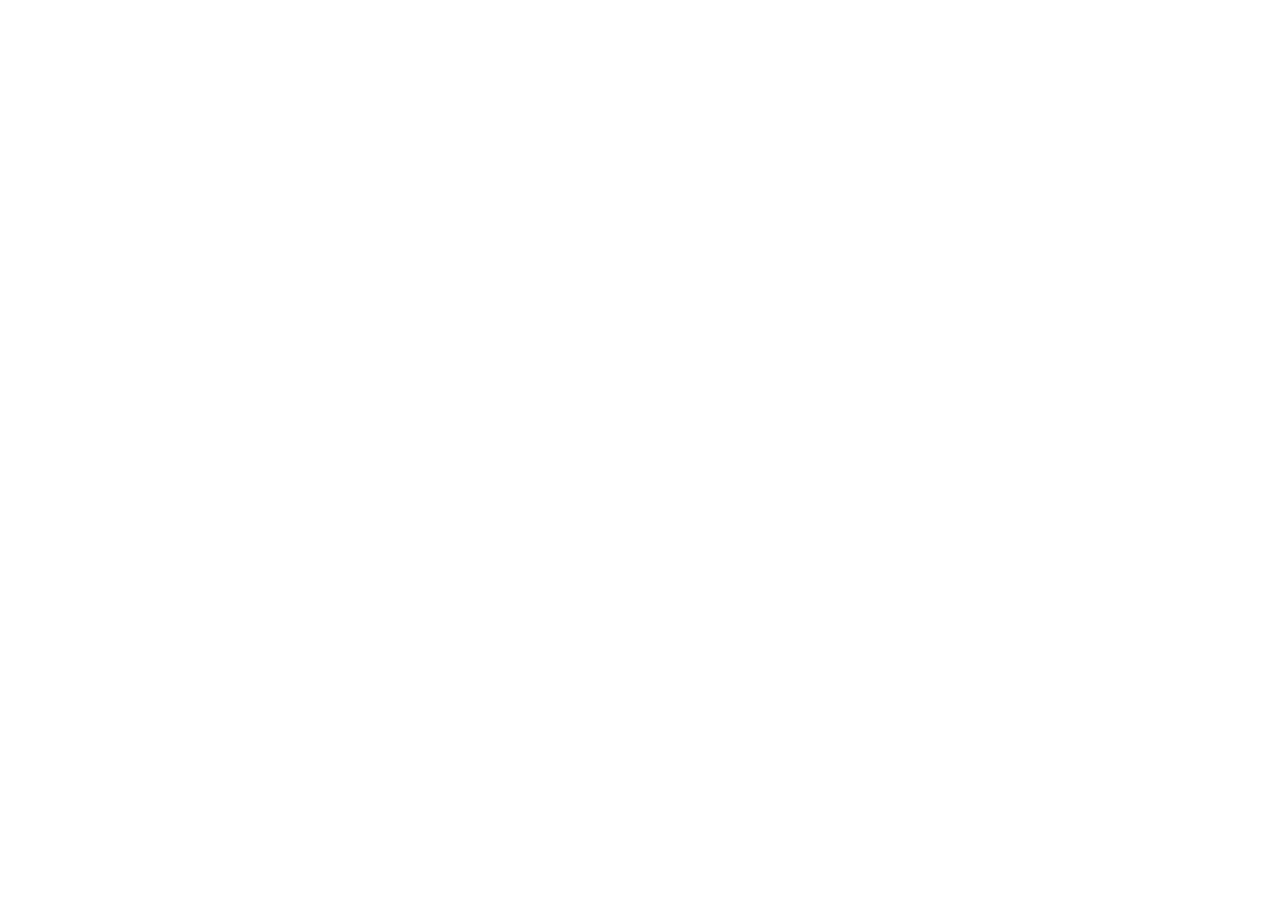
==== index.html @ 26dd0cbb "Publish a temporary preview of The Seven Supplies site. Co-authored-by: Cursor <cursoragent@cursor.c" ====
<!DOCTYPE html>
<html lang="en">
  <head>
    <meta charset="UTF-8" />
    <meta name="viewport" content="width=device-width, initial-scale=1.0" />
    <title>The Seven Supplies | السبع للتوريدات</title>
    <meta
      name="description"
      content="The Seven Supplies supplies industrial equipment, MRO and technical services to oil and gas, petrochemical, power, mining and EPC contractors in Saudi Arabia."
    />
    <link rel="icon" href="/seven-supplies-preview/favicon.svg" type="image/svg+xml" />
    <link rel="preconnect" href="https://fonts.googleapis.com" />
    <link rel="preconnect" href="https://fonts.gstatic.com" crossorigin />
    <link
      href="https://fonts.googleapis.com/css2?family=IBM+Plex+Mono:wght@400;500&family=IBM+Plex+Sans+Arabic:wght@400;500;600&family=Sora:wght@400;500;600&display=swap"
      rel="stylesheet"
    />
    <script type="module" crossorigin src="/seven-supplies-preview/assets/index-BlwPMEzB.js"></script>
    <link rel="stylesheet" crossorigin href="/seven-supplies-preview/assets/index-q-TdHAIw.css">
  </head>
  <body>
    <div id="root"></div>
  </body>
</html>
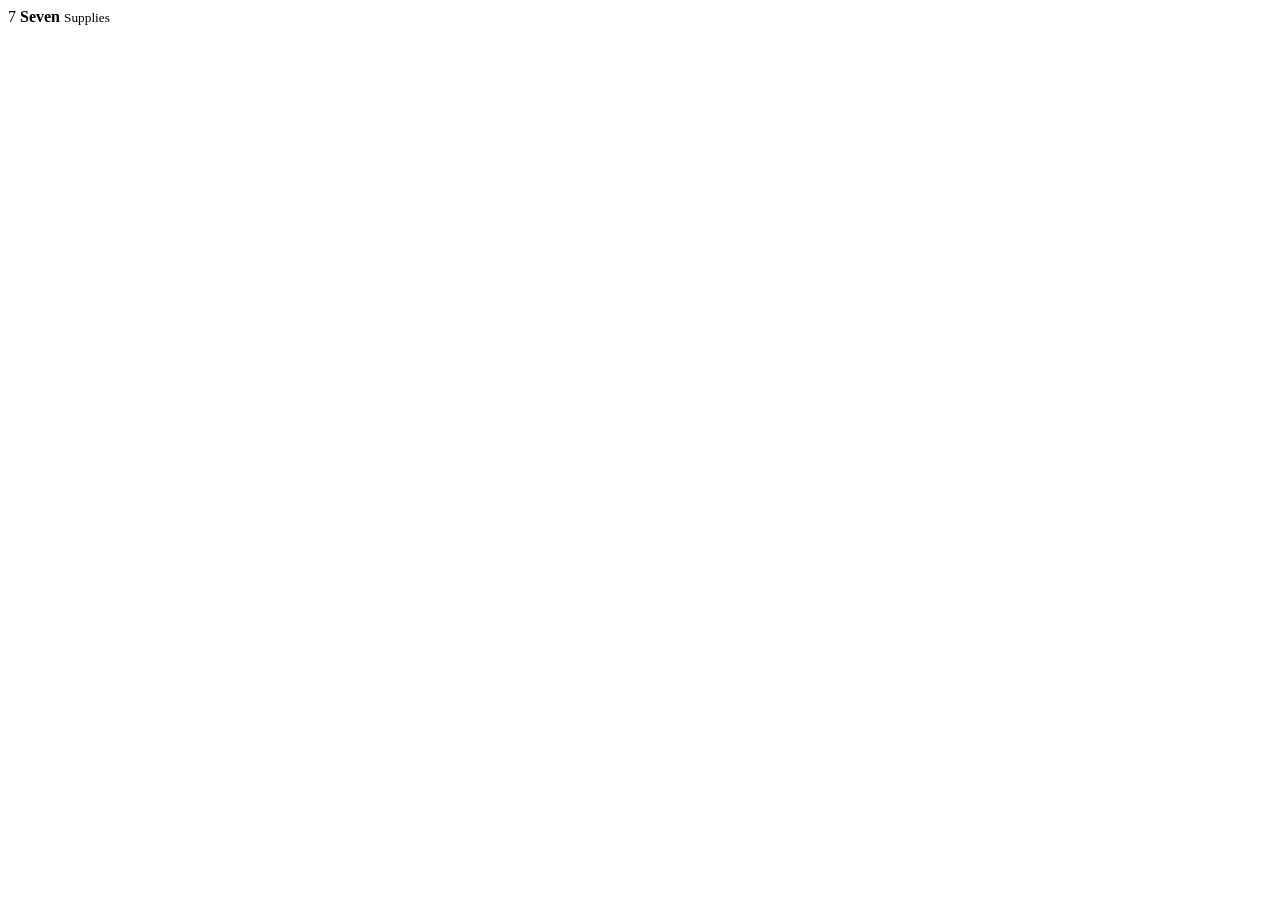
==== commit da1a2799: "Update the preview with Arabic and the language splash. Co-authored-by: Cursor <cursoragent@cursor.c" ====
--- a/index.html
+++ b/index.html
@@ -15,10 +15,29 @@
       href="https://fonts.googleapis.com/css2?family=IBM+Plex+Mono:wght@400;500&family=IBM+Plex+Sans+Arabic:wght@400;500;600&family=Sora:wght@400;500;600&display=swap"
       rel="stylesheet"
     />
-    <script type="module" crossorigin src="/seven-supplies-preview/assets/index-BlwPMEzB.js"></script>
-    <link rel="stylesheet" crossorigin href="/seven-supplies-preview/assets/index-q-TdHAIw.css">
+    <script>
+      (function () {
+        var lang = localStorage.getItem("seven-lang") === "ar" ? "ar" : "en";
+        document.documentElement.lang = lang;
+        document.documentElement.dir = lang === "ar" ? "rtl" : "ltr";
+        if (localStorage.getItem("seven-splash") === "1") {
+          document.documentElement.classList.add("splash-seen");
+        }
+      })();
+    </script>
+    <script type="module" crossorigin src="/seven-supplies-preview/assets/index-Y2Ptc2bj.js"></script>
+    <link rel="stylesheet" crossorigin href="/seven-supplies-preview/assets/index-BT6ppndH.css">
   </head>
   <body>
+    <div id="brand-splash" aria-hidden="true">
+      <div class="splash-logo">
+        <span class="brand-mark">7</span>
+        <span>
+          <strong data-en="Seven" data-ar="السبع">Seven</strong>
+          <small data-en="Supplies" data-ar="للتوريدات">Supplies</small>
+        </span>
+      </div>
+    </div>
     <div id="root"></div> 
   </body>
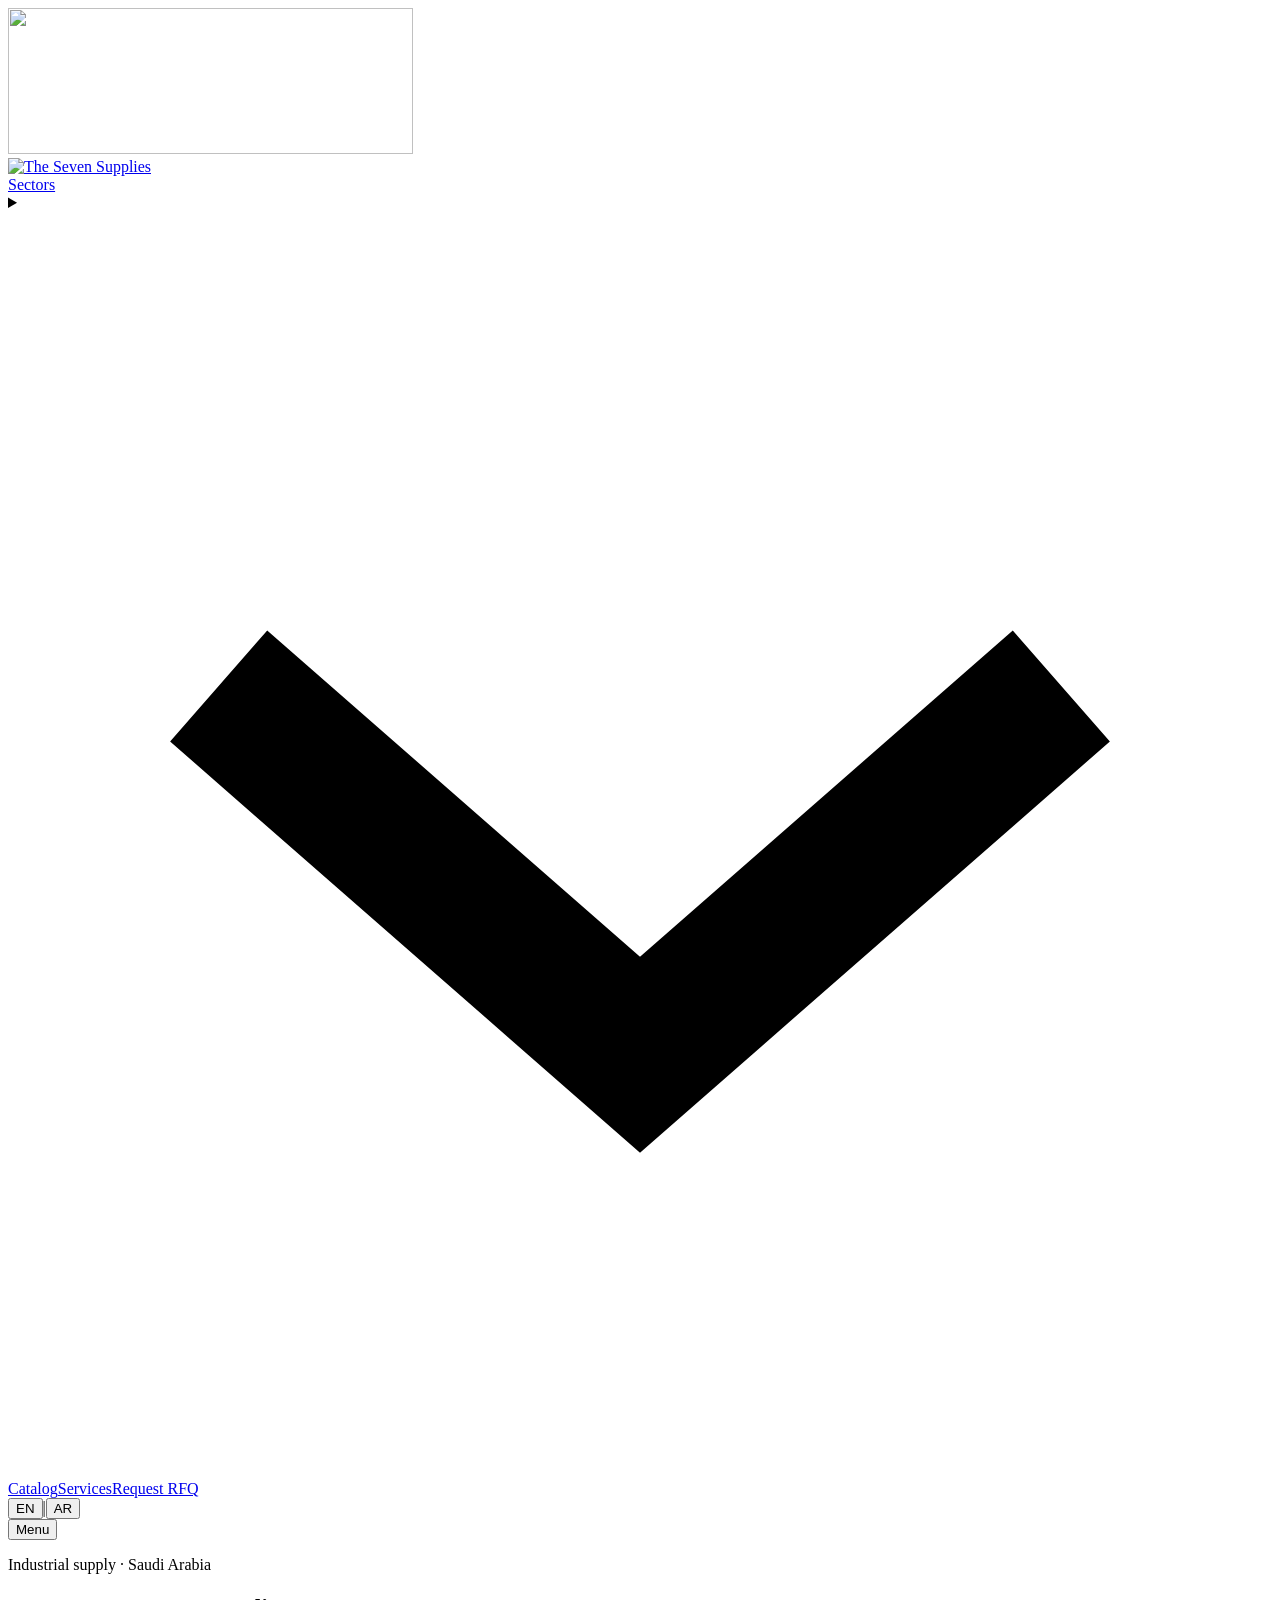
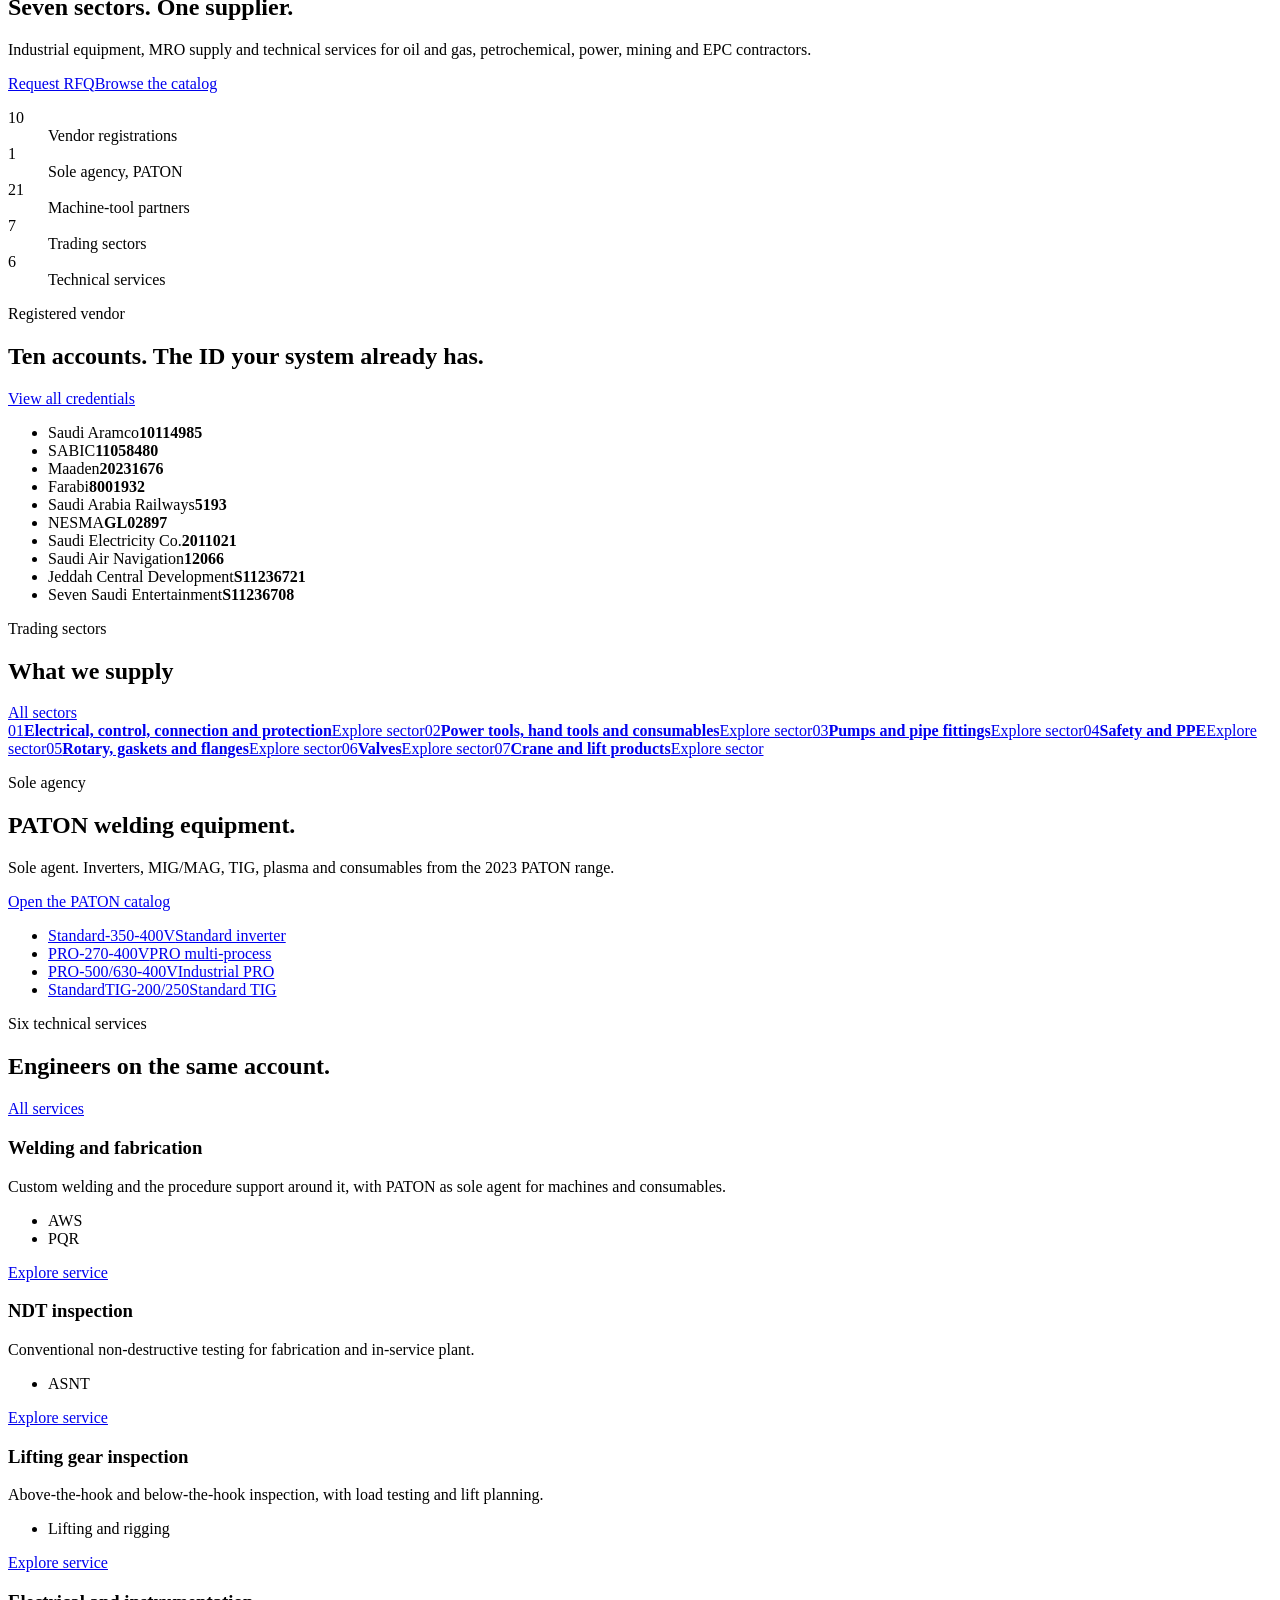
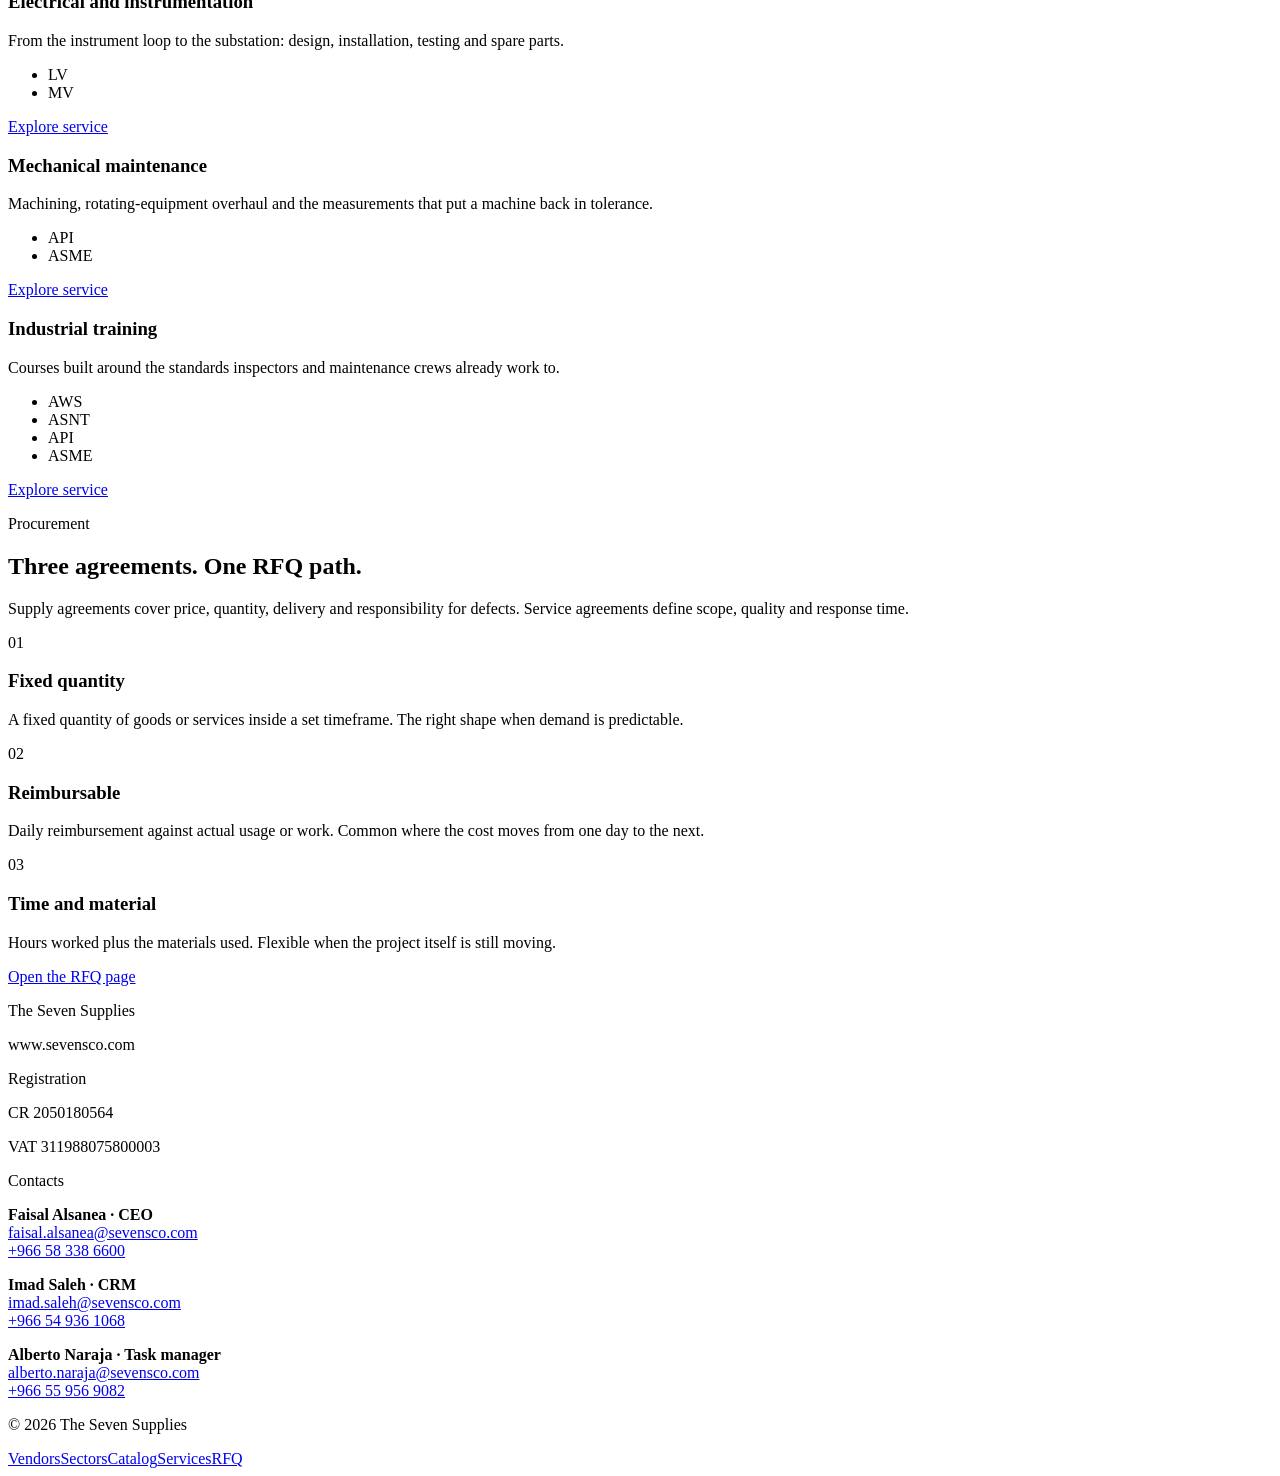
==== commit 00da26fc: "Publish the routed catalog, services, and RFQ pages. Co-authored-by: Cursor <cursoragent@cursor.com>" ====
--- a/index.html
+++ b/index.html
@@ -1,44 +1 @@
-<!DOCTYPE html>
-<html lang="en">
-  <head>
-    <meta charset="UTF-8" />
-    <meta name="viewport" content="width=device-width, initial-scale=1.0" />
-    <title>The Seven Supplies | السبع للتوريدات</title>
-    <meta
-      name="description"
-      content="The Seven Supplies supplies industrial equipment, MRO and technical services to oil and gas, petrochemical, power, mining and EPC contractors in Saudi Arabia."
-    />
-    <link rel="icon" href="/seven-supplies-preview/favicon.svg" type="image/svg+xml" />
-    <link rel="preconnect" href="https://fonts.googleapis.com" />
-    <link rel="preconnect" href="https://fonts.gstatic.com" crossorigin />
-    <link
-      href="https://fonts.googleapis.com/css2?family=IBM+Plex+Mono:wght@400;500&family=IBM+Plex+Sans+Arabic:wght@400;500;600&family=Sora:wght@400;500;600&display=swap"
-      rel="stylesheet"
-    />
-    <script>
-      (function () {
-        var lang = localStorage.getItem("seven-lang") === "ar" ? "ar" : "en";
-        document.documentElement.lang = lang;
-        document.documentElement.dir = lang === "ar" ? "rtl" : "ltr";
-        if (localStorage.getItem("seven-splash") === "1") {
-          document.documentElement.classList.add("splash-seen");
-        }
-      })();
-    </script>
-    <script type="module" crossorigin src="/seven-supplies-preview/assets/index-Y2Ptc2bj.js"></script>
-    <link rel="stylesheet" crossorigin href="/seven-supplies-preview/assets/index-BT6ppndH.css">
-  </head>
-  <body>
-    <div id="brand-splash" aria-hidden="true">
-      <div class="splash-logo">
-        <span class="brand-mark">7</span>
-        <span>
-          <strong data-en="Seven" data-ar="السبع">Seven</strong>
-          <small data-en="Supplies" data-ar="للتوريدات">Supplies</small>
-        </span>
-      </div>
-    </div>
-    <div id="root"></div>-
-  </body>
-</html>
+<!DOCTYPE html><html lang="en" data-scroll-behavior="smooth"><head><meta charSet="utf-8"/><meta name="viewport" content="width=device-width, initial-scale=1"/><link rel="preload" href="/seven-supplies-preview/logo.png" as="image"/><link rel="stylesheet" href="/seven-supplies-preview/_next/static/chunks/1vkbbqj2zpe93.css" data-precedence="next"/><link rel="preload" as="script" fetchPriority="low" href="/seven-supplies-preview/_next/static/chunks/1x6obpmlu1_c2.js"/><script src="/seven-supplies-preview/_next/static/chunks/2r4s4h5xul1n-.js" async=""></script><script src="/seven-supplies-preview/_next/static/chunks/3dmm3v_fq28gc.js" async=""></script><script src="/seven-supplies-preview/_next/static/chunks/1u4qjcb1i0hq0.js" async=""></script><script src="/seven-supplies-preview/_next/static/chunks/turbopack-1ak9b-4qeqmvd.js" async=""></script><script src="/seven-supplies-preview/_next/static/chunks/06bbyxp1vfu2v.js" async=""></script><link rel="preload" href="https://fonts.googleapis.com/css2?family=IBM+Plex+Mono:wght@400;500&amp;family=IBM+Plex+Sans+Arabic:wght@400;500;600&amp;family=Sora:wght@400;500;600&amp;display=swap" as="style"/><title>The Seven Supplies | السبع للتوريدات</title><meta name="description" content="The Seven Supplies supplies industrial equipment, MRO and technical services to oil and gas, petrochemical, power, mining and EPC contractors in Saudi Arabia."/><link rel="icon" href="/seven-supplies-preview/favicon.png"/><link rel="preconnect" href="https://fonts.googleapis.com"/><link rel="preconnect" href="https://fonts.gstatic.com" crossorigin="anonymous"/><link href="https://fonts.googleapis.com/css2?family=IBM+Plex+Mono:wght@400;500&amp;family=IBM+Plex+Sans+Arabic:wght@400;500;600&amp;family=Sora:wght@400;500;600&amp;display=swap" rel="stylesheet"/><script src="/seven-supplies-preview/_next/static/chunks/0cz1d0mv5g_q7.js" noModule=""></script></head><body><div hidden=""><!--$--><!--/$--></div><div id="brand-splash" aria-hidden="true"><img class="splash-logo" src="/seven-supplies-preview/logo.png" alt="" width="405" height="146"/></div><header class="site-header"><a class="brand" href="/seven-supplies-preview/"><img src="/seven-supplies-preview/logo.png" width="405" height="146" alt="The Seven Supplies" data-en="The Seven Supplies" data-ar="السبع للتوريدات"/></a><div class="header-end"><nav id="mobile-nav" class="site-nav" data-aria-en="Primary" data-aria-ar="التنقل" aria-label="Primary"><div class="nav-sector-item"><a data-en="Sectors" data-ar="القطاعات" href="/seven-supplies-preview/sectors/">Sectors</a><details class="nav-sectors"><summary data-aria-en="Open sectors" data-aria-ar="فتح القطاعات" aria-label="Open sectors"><svg class="icon-dir" viewBox="0 0 12 12" aria-hidden="true"><path d="M2 4.5 6 8l4-3.5" fill="none" stroke="currentColor" stroke-width="1.4"></path></svg></summary><div class="nav-menu"><a href="/seven-supplies-preview/sectors/"><span>00</span><span data-en="All sectors" data-ar="كل القطاعات">All sectors</span></a><a href="/seven-supplies-preview/sectors/electrical/"><span>01</span><span data-en="Electrical, control, connection and protection" data-ar="الكهرباء والتحكم والتوصيل والحماية">Electrical, control, connection and protection</span></a><a href="/seven-supplies-preview/sectors/tools/"><span>02</span><span data-en="Power tools, hand tools and consumables" data-ar="العدد الكهربائية واليدوية والمستهلكات">Power tools, hand tools and consumables</span></a><a href="/seven-supplies-preview/sectors/pumps/"><span>03</span><span data-en="Pumps and pipe fittings" data-ar="المضخات وتوصيلات الأنابيب">Pumps and pipe fittings</span></a><a href="/seven-supplies-preview/sectors/safety/"><span>04</span><span data-en="Safety and PPE" data-ar="السلامة ومعدات الوقاية">Safety and PPE</span></a><a href="/seven-supplies-preview/sectors/sealing/"><span>05</span><span data-en="Rotary, gaskets and flanges" data-ar="المعدات الدوارة والحشوات والفلنجات">Rotary, gaskets and flanges</span></a><a href="/seven-supplies-preview/sectors/valves/"><span>06</span><span data-en="Valves" data-ar="الصمامات">Valves</span></a><a href="/seven-supplies-preview/sectors/lifting/"><span>07</span><span data-en="Crane and lift products" data-ar="الرافعات ومنتجات الرفع">Crane and lift products</span></a></div></details></div><a data-en="Catalog" data-ar="الكتالوج" href="/seven-supplies-preview/catalog/">Catalog</a><a data-en="Services" data-ar="الخدمات" href="/seven-supplies-preview/services/">Services</a><a class="nav-cta" data-en="Request RFQ" data-ar="طلب عرض سعر" href="/seven-supplies-preview/rfq/">Request RFQ</a></nav><div class="lang-switch" role="group" data-aria-en="Language" data-aria-ar="اللغة" aria-label="Language"><button type="button" data-lang="en">EN</button><span aria-hidden="true">|</span><button type="button" data-lang="ar">AR</button></div><button class="nav-toggle" type="button" aria-expanded="false" aria-controls="mobile-nav" data-en="Menu" data-ar="القائمة" data-aria-en="Open menu" data-aria-ar="فتح القائمة" aria-label="Open menu">Menu</button></div></header><main><section class="hero" id="top"><div><p class="kicker" data-en="Industrial supply · Saudi Arabia" data-ar="توريد صناعي · المملكة العربية السعودية">Industrial supply · Saudi Arabia</p><h1><span data-en="Seven sectors." data-ar="سبعة قطاعات.">Seven sectors.</span> <span data-en="One supplier." data-ar="مورّد واحد.">One supplier.</span></h1><p class="lede" data-en="Industrial equipment, MRO supply and technical services for oil and gas, petrochemical, power, mining and EPC contractors." data-ar="معدات صناعية، وتوريد لقطع الصيانة، وخدمات فنية للنفط والغاز والبتروكيماويات والطاقة والتعدين ومقاولي التنفيذ.">Industrial equipment, MRO supply and technical services for oil and gas, petrochemical, power, mining and EPC contractors.</p><div class="actions"><a class="button button-primary" data-en="Request RFQ" data-ar="طلب عرض سعر" href="/seven-supplies-preview/rfq/">Request RFQ</a><a class="button button-ghost" data-en="Browse the catalog" data-ar="استعراض الكتالوج" href="/seven-supplies-preview/catalog/">Browse the catalog</a></div></div><dl class="metrics"><div><dt>10</dt><dd data-en="Vendor registrations" data-ar="تسجيلات موردين">Vendor registrations</dd></div><div><dt>1</dt><dd data-en="Sole agency, PATON" data-ar="وكالة حصرية، باتون">Sole agency, PATON</dd></div><div><dt>21</dt><dd data-en="Machine-tool partners" data-ar="شركاء معدات تشغيل">Machine-tool partners</dd></div><div><dt>7</dt><dd data-en="Trading sectors" data-ar="قطاعات توريد">Trading sectors</dd></div><div><dt>6</dt><dd data-en="Technical services" data-ar="خدمات فنية">Technical services</dd></div></dl></section><section class="section" id="credentials"><div class="section-head section-head-row"><div><p class="kicker" data-en="Registered vendor" data-ar="مورد مسجّل">Registered vendor</p><h2 data-en="Ten accounts. The ID your system already has." data-ar="عشرة حسابات. الرقم المسجّل في نظام المشتريات.">Ten accounts. The ID your system already has.</h2></div><a class="text-link" data-en="View all credentials" data-ar="كل أرقام التسجيل" href="/seven-supplies-preview/#credentials">View all credentials</a></div><ul class="vendor-grid"><li><span data-en="Saudi Aramco" data-ar="أرامكو السعودية">Saudi Aramco</span><strong>10114985</strong></li><li><span data-en="SABIC" data-ar="سابك">SABIC</span><strong>11058480</strong></li><li><span data-en="Maaden" data-ar="معادن">Maaden</span><strong>20231676</strong></li><li><span data-en="Farabi" data-ar="فارابي">Farabi</span><strong>8001932</strong></li><li><span data-en="Saudi Arabia Railways" data-ar="الخطوط الحديدية السعودية">Saudi Arabia Railways</span><strong>5193</strong></li><li><span data-en="NESMA" data-ar="نسما">NESMA</span><strong>GL02897</strong></li><li><span data-en="Saudi Electricity Co." data-ar="الشركة السعودية للكهرباء">Saudi Electricity Co.</span><strong>2011021</strong></li><li><span data-en="Saudi Air Navigation" data-ar="الملاحة الجوية السعودية">Saudi Air Navigation</span><strong>12066</strong></li><li><span data-en="Jeddah Central Development" data-ar="وسط جدة للتطوير">Jeddah Central Development</span><strong>S11236721</strong></li><li><span data-en="Seven Saudi Entertainment" data-ar="السبع السعودية للترفيه">Seven Saudi Entertainment</span><strong>S11236708</strong></li></ul></section><section class="section" id="sectors"><div class="section-head section-head-row"><div><p class="kicker" data-en="Trading sectors" data-ar="قطاعات التوريد">Trading sectors</p><h2 data-en="What we supply" data-ar="ما نورّده">What we supply</h2></div><a class="text-link" data-en="All sectors" data-ar="كل القطاعات" href="/seven-supplies-preview/sectors/">All sectors</a></div><div class="sector-grid"><a class="sector-card" href="/seven-supplies-preview/sectors/electrical/"><span>01</span><strong data-en="Electrical, control, connection and protection" data-ar="الكهرباء والتحكم والتوصيل والحماية">Electrical, control, connection and protection</strong><span class="go" data-en="Explore sector" data-ar="استعراض القطاع">Explore sector</span></a><a class="sector-card" href="/seven-supplies-preview/sectors/tools/"><span>02</span><strong data-en="Power tools, hand tools and consumables" data-ar="العدد الكهربائية واليدوية والمستهلكات">Power tools, hand tools and consumables</strong><span class="go" data-en="Explore sector" data-ar="استعراض القطاع">Explore sector</span></a><a class="sector-card" href="/seven-supplies-preview/sectors/pumps/"><span>03</span><strong data-en="Pumps and pipe fittings" data-ar="المضخات وتوصيلات الأنابيب">Pumps and pipe fittings</strong><span class="go" data-en="Explore sector" data-ar="استعراض القطاع">Explore sector</span></a><a class="sector-card" href="/seven-supplies-preview/sectors/safety/"><span>04</span><strong data-en="Safety and PPE" data-ar="السلامة ومعدات الوقاية">Safety and PPE</strong><span class="go" data-en="Explore sector" data-ar="استعراض القطاع">Explore sector</span></a><a class="sector-card" href="/seven-supplies-preview/sectors/sealing/"><span>05</span><strong data-en="Rotary, gaskets and flanges" data-ar="المعدات الدوارة والحشوات والفلنجات">Rotary, gaskets and flanges</strong><span class="go" data-en="Explore sector" data-ar="استعراض القطاع">Explore sector</span></a><a class="sector-card" href="/seven-supplies-preview/sectors/valves/"><span>06</span><strong data-en="Valves" data-ar="الصمامات">Valves</strong><span class="go" data-en="Explore sector" data-ar="استعراض القطاع">Explore sector</span></a><a class="sector-card" href="/seven-supplies-preview/sectors/lifting/"><span>07</span><strong data-en="Crane and lift products" data-ar="الرافعات ومنتجات الرفع">Crane and lift products</strong><span class="go" data-en="Explore sector" data-ar="استعراض القطاع">Explore sector</span></a></div></section><section class="section"><div class="section-head"><p class="kicker" data-en="Sole agency" data-ar="وكالة حصرية">Sole agency</p><h2 data-en="PATON welding equipment." data-ar="معدات لحام باتون.">PATON welding equipment.</h2></div><div class="spotlight"><div><p data-en="Sole agent. Inverters, MIG/MAG, TIG, plasma and consumables from the 2023 PATON range." data-ar="وكالة حصرية. انفرترات وMIG/MAG وTIG وقص بلازما ومستهلكات من مجموعة باتون 2023.">Sole agent. Inverters, MIG/MAG, TIG, plasma and consumables from the 2023 PATON range.</p><div class="actions"><a class="button button-primary" data-en="Open the PATON catalog" data-ar="كتالوج باتون" href="/seven-supplies-preview/catalog/?brand=paton">Open the PATON catalog</a></div></div><ul class="model-list"><li><a href="/seven-supplies-preview/rfq/?model=Standard-350-400V&amp;item=Standard-350-400V"><span>Standard-350-400V</span><span data-en="Standard inverter" data-ar="انفرتر ستاندرد">Standard inverter</span></a></li><li><a href="/seven-supplies-preview/rfq/?model=PRO-270-400V&amp;item=PRO-270-400V"><span>PRO-270-400V</span><span data-en="PRO multi-process" data-ar="برو متعدد العمليات">PRO multi-process</span></a></li><li><a href="/seven-supplies-preview/rfq/?model=PRO-500%2F630-400V&amp;item=PRO-500%2F630-400V"><span>PRO-500/630-400V</span><span data-en="Industrial PRO" data-ar="برو صناعي">Industrial PRO</span></a></li><li><a href="/seven-supplies-preview/rfq/?model=StandardTIG-200%2F250&amp;item=StandardTIG-200%2F250"><span>StandardTIG-200/250</span><span data-en="Standard TIG" data-ar="تيج ستاندرد">Standard TIG</span></a></li></ul></div></section><section class="section"><div class="section-head section-head-row"><div><p class="kicker" data-en="Six technical services" data-ar="ست خدمات فنية">Six technical services</p><h2 data-en="Engineers on the same account." data-ar="المهندس على الحساب نفسه.">Engineers on the same account.</h2></div><a class="text-link" data-en="All services" data-ar="كل الخدمات" href="/seven-supplies-preview/services/">All services</a></div><div class="service-grid"><article class="service-card"><h3 data-en="Welding and fabrication" data-ar="اللحام والتصنيع">Welding and fabrication</h3><p data-en="Custom welding and the procedure support around it, with PATON as sole agent for machines and consumables." data-ar="لحام مخصص ودعم إجراءات اللحام، مع وكالة حصرية لمعدات ومستهلكات باتون.">Custom welding and the procedure support around it, with PATON as sole agent for machines and consumables.</p><ul class="standards"><li>AWS</li><li>PQR</li></ul><div class="actions"><a class="text-link" data-en="Explore service" data-ar="تفاصيل الخدمة" href="/seven-supplies-preview/services/#welding">Explore service</a></div></article><article class="service-card"><h3 data-en="NDT inspection" data-ar="الفحص اللاإتلافي">NDT inspection</h3><p data-en="Conventional non-destructive testing for fabrication and in-service plant." data-ar="فحص لاإتلافي تقليدي للتصنيع وللمعدات العاملة.">Conventional non-destructive testing for fabrication and in-service plant.</p><ul class="standards"><li>ASNT</li></ul><div class="actions"><a class="text-link" data-en="Explore service" data-ar="تفاصيل الخدمة" href="/seven-supplies-preview/services/#ndt">Explore service</a></div></article><article class="service-card"><h3 data-en="Lifting gear inspection" data-ar="فحص معدات الرفع">Lifting gear inspection</h3><p data-en="Above-the-hook and below-the-hook inspection, with load testing and lift planning." data-ar="فحص فوق الخطاف وتحته، مع اختبار الحمل وتخطيط الرفع.">Above-the-hook and below-the-hook inspection, with load testing and lift planning.</p><ul class="standards"><li>Lifting and rigging</li></ul><div class="actions"><a class="text-link" data-en="Explore service" data-ar="تفاصيل الخدمة" href="/seven-supplies-preview/services/#lifting-inspection">Explore service</a></div></article><article class="service-card"><h3 data-en="Electrical and instrumentation" data-ar="الكهرباء والأجهزة الدقيقة">Electrical and instrumentation</h3><p data-en="From the instrument loop to the substation: design, installation, testing and spare parts." data-ar="من حلقة الجهاز إلى المحطة الفرعية: تصميم وتركيب وفحص وقطع غيار.">From the instrument loop to the substation: design, installation, testing and spare parts.</p><ul class="standards"><li>LV</li><li>MV</li></ul><div class="actions"><a class="text-link" data-en="Explore service" data-ar="تفاصيل الخدمة" href="/seven-supplies-preview/services/#ei">Explore service</a></div></article><article class="service-card"><h3 data-en="Mechanical maintenance" data-ar="الصيانة الميكانيكية">Mechanical maintenance</h3><p data-en="Machining, rotating-equipment overhaul and the measurements that put a machine back in tolerance." data-ar="تشغيل وتوضيب المعدات الدوارة والقياسات التي تعيد الماكينة إلى التسامح.">Machining, rotating-equipment overhaul and the measurements that put a machine back in tolerance.</p><ul class="standards"><li>API</li><li>ASME</li></ul><div class="actions"><a class="text-link" data-en="Explore service" data-ar="تفاصيل الخدمة" href="/seven-supplies-preview/services/#mechanical">Explore service</a></div></article><article class="service-card"><h3 data-en="Industrial training" data-ar="التدريب الصناعي">Industrial training</h3><p data-en="Courses built around the standards inspectors and maintenance crews already work to." data-ar="دورات مبنية على المواصفات التي يعمل بها المفتشون وفرق الصيانة.">Courses built around the standards inspectors and maintenance crews already work to.</p><ul class="standards"><li>AWS</li><li>ASNT</li><li>API</li><li>ASME</li></ul><div class="actions"><a class="text-link" data-en="Explore service" data-ar="تفاصيل الخدمة" href="/seven-supplies-preview/services/#training">Explore service</a></div></article></div></section><section class="section" id="procurement"><div class="section-head"><p class="kicker" data-en="Procurement" data-ar="التعاقد">Procurement</p><h2 data-en="Three agreements. One RFQ path." data-ar="ثلاث صيغ اتفاق. مسار واحد لعرض السعر.">Three agreements. One RFQ path.</h2><p data-en="Supply agreements cover price, quantity, delivery and responsibility for defects. Service agreements define scope, quality and response time." data-ar="اتفاق التوريد يغطي السعر والكمية والتسليم والمسؤولية عن العيوب. اتفاق الخدمة يحدد النطاق والجودة وزمن الاستجابة.">Supply agreements cover price, quantity, delivery and responsibility for defects. Service agreements define scope, quality and response time.</p></div><div class="agreement-grid"><article><p class="kicker">0<!-- -->1</p><h3 data-en="Fixed quantity" data-ar="كمية ثابتة">Fixed quantity</h3><p data-en="A fixed quantity of goods or services inside a set timeframe. The right shape when demand is predictable." data-ar="كمية ثابتة من البضائع أو الخدمات خلال مدة محددة. تناسب الطلب المتوقع.">A fixed quantity of goods or services inside a set timeframe. The right shape when demand is predictable.</p></article><article><p class="kicker">0<!-- -->2</p><h3 data-en="Reimbursable" data-ar="استرداد التكلفة">Reimbursable</h3><p data-en="Daily reimbursement against actual usage or work. Common where the cost moves from one day to the next." data-ar="استرداد يومي مقابل الاستخدام أو العمل الفعلي. يناسب الحالات التي تتغير فيها التكلفة يوماً بيوم.">Daily reimbursement against actual usage or work. Common where the cost moves from one day to the next.</p></article><article><p class="kicker">0<!-- -->3</p><h3 data-en="Time and material" data-ar="وقت ومواد">Time and material</h3><p data-en="Hours worked plus the materials used. Flexible when the project itself is still moving." data-ar="ساعات العمل مضافاً إليها المواد المستخدمة. مرن عندما يكون نطاق المشروع ما يزال يتحرك.">Hours worked plus the materials used. Flexible when the project itself is still moving.</p></article></div><a class="button button-primary" data-en="Open the RFQ page" data-ar="صفحة طلب عرض السعر" href="/seven-supplies-preview/rfq/">Open the RFQ page</a></section><!--$--><!--/$--></main><footer class="site-footer"><div class="footer-grid"><div><p class="brand-lockup" data-en="The Seven Supplies" data-ar="السبع للتوريدات">The Seven Supplies</p><p>www.sevensco.com</p></div><div id="registration"><p class="kicker" data-en="Registration" data-ar="السجل">Registration</p><p><span data-en="CR" data-ar="السجل التجاري">CR</span> <!-- -->2050180564</p><p><span data-en="VAT" data-ar="الرقم الضريبي">VAT</span> <!-- -->311988075800003</p></div><div><p class="kicker" data-en="Contacts" data-ar="التواصل">Contacts</p><p><strong>Faisal Alsanea<!-- --> · <span data-en="CEO" data-ar="الرئيس التنفيذي">CEO</span></strong><br/><a href="mailto:faisal.alsanea@sevensco.com">faisal.alsanea@sevensco.com</a><br/><a href="tel:+966583386600">+966 58 338 6600</a></p><p><strong>Imad Saleh<!-- --> · <span data-en="CRM" data-ar="إدارة العلاقات">CRM</span></strong><br/><a href="mailto:imad.saleh@sevensco.com">imad.saleh@sevensco.com</a><br/><a href="tel:+966549361068">+966 54 936 1068</a></p><p><strong>Alberto Naraja<!-- --> · <span data-en="Task manager" data-ar="مدير المهام">Task manager</span></strong><br/><a href="mailto:alberto.naraja@sevensco.com">alberto.naraja@sevensco.com</a><br/><a href="tel:+966559569082">+966 55 956 9082</a></p></div></div><div class="footer-base"><p>© <!-- -->2026<!-- --> <span data-en="The Seven Supplies" data-ar="السبع للتوريدات">The Seven Supplies</span></p><nav data-aria-en="Footer" data-aria-ar="تذييل" aria-label="Footer"><a data-en="Vendors" data-ar="الموردون" href="/seven-supplies-preview/#credentials">Vendors</a><a data-en="Sectors" data-ar="القطاعات" href="/seven-supplies-preview/sectors/">Sectors</a><a data-en="Catalog" data-ar="الكتالوج" href="/seven-supplies-preview/catalog/">Catalog</a><a data-en="Services" data-ar="الخدمات" href="/seven-supplies-preview/services/">Services</a><a data-en="RFQ" data-ar="عرض سعر" href="/seven-supplies-preview/rfq/">RFQ</a></nav></div></footer><script id="_R_">(globalThis["TURBOPACK"] || (globalThis["TURBOPACK"] = [])).push({"otherChunks":["static/chunks/1x6obpmlu1_c2.js","static/chunks/2r4s4h5xul1n-.js","static/chunks/3dmm3v_fq28gc.js","static/chunks/1u4qjcb1i0hq0.js"],"runtimeModuleIds":[94553]});</script><script src="/seven-supplies-preview/_next/static/chunks/1x6obpmlu1_c2.js" async=""></script><script>(self.__next_f=self.__next_f||[]).push([0])</script><script>self.__next_f.push([1,"1:\"$Sreact.fragment\"\n2:\"/seven-supplies-preview/_next/static/chunks/06bbyxp1vfu2v.js\"\n3:I[90390,[\"$2\"],\"ClientRoot\"]\n4:I[39756,[\"$2\"],\"default\"]\n5:I[37457,[\"$2\"],\"default\"]\n6:I[22016,[\"$2\"],\"\"]\nf:\"ViewportBoundary\"\n10:I[97367,[\"$2\"],\"$f\"]\n12:\"MetadataBoundary\"\n13:I[97367,[\"$2\"],\"$12\"]\n14:\"$Sreact.suspense\"\n16:I[68027,[\"$2\"],\"default\",1]\n:HL[\"/seven-supplies-preview/_next/static/chunks/1vkbbqj2zpe93.css\",\"style\"]\n:HL[\"https://fonts.googleapis.com/css2?family=IBM+Plex+Mono:wght@400;500\u0026family=IBM+Plex+Sans+Arabic:wght@400;500;600\u0026family=Sora:wght@400;500;600\u0026display=swap\",\"style\"]\n:HL[\"/seven-supplies-preview/logo.png\",\"image\"]\n7:[[\"children\",{\"s\":\"__PAGE__\",\"h\":512,\"d\":{\"r\":[\"$\",\"$1\",\"c\",{\"children\":[[[\"$\",\"section\",null,{\"className\":\"hero\",\"id\":\"top\",\"children\":[[\"$\",\"div\",null,{\"children\":[[\"$\",\"p\",null,{\"className\":\"kicker\",\"data-en\":\"Industrial supply · Saudi Arabia\",\"data-ar\":\"توريد صناعي · المملكة العربية السعودية\",\"children\":\"Industrial supply · Saudi Arabia\"}],[\"$\",\"h1\",null,{\"children\":[[\"$\",\"span\",null,{\"data-en\":\"Seven sectors.\",\"data-ar\":\"سبعة قطاعات.\",\"children\":\"Seven sectors.\"}],\" \",[\"$\",\"span\",null,{\"data-en\":\"One supplier.\",\"data-ar\":\"مورّد واحد.\",\"children\":\"One supplier.\"}]]}],[\"$\",\"p\",null,{\"className\":\"lede\",\"data-en\":\"Industrial equipment, MRO supply and technical services for oil and gas, petrochemical, power, mining and EPC contractors.\",\"data-ar\":\"معدات صناعية، وتوريد لقطع الصيانة، وخدمات فنية للنفط والغاز والبتروكيماويات والطاقة والتعدين ومقاولي التنفيذ.\",\"children\":\"Industrial equipment, MRO supply and technical services for oil and gas, petrochemical, power, mining and EPC contractors.\"}],[\"$\",\"div\",null,{\"className\":\"actions\",\"children\":[[\"$\",\"$L6\",null,{\"className\":\"button button-primary\",\"href\":\"/rfq\",\"data-en\":\"Request RFQ\",\"data-ar\":\"طلب عرض سعر\",\"children\":\"Request RFQ\"}],[\"$\",\"$L6\",null,{\"className\":\"button button-ghost\",\"href\":\"/catalog\",\"data-en\":\"Browse the catalog\",\"data-ar\":\"استعراض الكتالوج\",\"children\":\"Browse the catalog\"}]]}]]}],[\"$\",\"dl\",null,{\"className\":\"metrics\",\"children\":[[\"$\",\"div\",\"Vendor registrations\",{\"children\":[[\"$\",\"dt\",null,{\"children\":\"10\"}],[\"$\",\"dd\",null,{\"data-en\":\"Vendor registrations\",\"data-ar\":\"تسجيلات موردين\",\"children\":\"Vendor registrations\"}]]}],[\"$\",\"div\",\"Sole agency, PATON\",{\"children\":[[\"$\",\"dt\",null,{\"children\":\"1\"}],[\"$\",\"dd\",null,{\"data-en\":\"Sole agency, PATON\",\"data-ar\":\"وكالة حصرية، باتون\",\"children\":\"Sole agency, PATON\"}]]}],[\"$\",\"div\",\"Machine-tool partners\",{\"children\":[[\"$\",\"dt\",null,{\"children\":\"21\"}],[\"$\",\"dd\",null,{\"data-en\":\"Machine-tool partners\",\"data-ar\":\"شركاء معدات تشغيل\",\"children\":\"Machine-tool partners\"}]]}],[\"$\",\"div\",\"Trading sectors\",{\"children\":[[\"$\",\"dt\",null,{\"children\":\"7\"}],[\"$\",\"dd\",null,{\"data-en\":\"Trading sectors\",\"data-ar\":\"قطاعات توريد\",\"children\":\"Trading sectors\"}]]}],[\"$\",\"div\",\"Technical services\",{\"children\":[[\"$\",\"dt\",null,{\"children\":\"6\"}],[\"$\",\"dd\",null,{\"data-en\":\"Technical services\",\"data-ar\":\"خدمات فنية\",\"children\":\"Technical services\"}]]}]]}]]}],[\"$\",\"section\",null,{\"className\":\"section\",\"id\":\"credentials\",\"children\":[[\"$\",\"div\",null,{\"className\":\"section-head section-head-row\",\"children\":[[\"$\",\"div\",null,{\"children\":[[\"$\",\"p\",null,{\"className\":\"kicker\",\"data-en\":\"Registered vendor\",\"data-ar\":\"مورد مسجّل\",\"children\":\"Registered vendor\"}],[\"$\",\"h2\",null,{\"data-en\":\"Ten accounts. The ID your system already has.\",\"data-ar\":\"عشرة حسابات. الرقم المسجّل في نظام المشتريات.\",\"children\":\"Ten accounts. The ID your system already has.\"}]]}],\"$L8\"]}],\"$L9\"]}],\"$La\",\"$Lb\",\"$Lc\",\"$Ld\"],null,\"$Le\"]}],\"p\":false,\"v\":null}}]]\n0:{\"P\":null,\"c\":[\"\",\"\"],\"q\":\"\",\"i\":false,\"t\":{\"t\":{\"s\":\"\",\"h\":528,\"d\":{\"r\":[\"$\",\"$1\",\"c\",{\"children\":[[[\"$\",\"link\",\"0\",{\"rel\":\"stylesheet\",\"href\":\"/seven-supplies-preview/_next/static/chunks/1vkbbqj2zpe93.css\",\"precedence\":\"next\",\"crossOrigin\":\"$undefined\",\"nonce\":\"$undefined\"}],[\"$\",\"script\",\"script-0\",{\"src\":\"/seven-supplies-preview/_next/static/chunks/06bbyxp1vfu2v.js\",\"async\":true,\"nonce\":\"$undefined\"}]],[\"$\",\"html\",null,{\"lang\":\"en\",\"suppressHydrationWarning\":true,\"data-scroll-behavior\":\"smooth\",\"children\":[[\"$\",\"head\",null,{\"children\":[[\"$\",\"link\",null,{\"rel\":\"preconnect\",\"href\":\"https://fonts.googleapis.com\"}],[\"$\",\"link\",null,{\"rel\":\"preconnect\",\"href\":\"https://fonts.gstatic.com\",\"crossOrigin\":\"anonymous\"}],[\"$\",\"link\",null,{\"href\":\"https://fonts.googleapis.com/css2?family=IBM+Plex+Mono:wght@400;500\u0026family=IBM+Plex+Sans+Arabic:wght@400;500;600\u0026family=Sora:wght@400;500;600\u0026display=swap\",\"rel\":\"stylesheet\"}]]}],[\"$\",\"body\",null,{\"children\":[[\"$\",\"div\",null,{\"id\":\"brand-splash\",\"aria-hidden\":\"true\",\"children\":[\"$\",\"img\",null,{\"className\":\"splash-logo\",\"src\":\"/seven-supplies-preview/logo.png\",\"alt\":\"\",\"width\":\"405\",\"height\":\"146\"}]}],[\"$\",\"$L3\",null,{\"children\":[\"$\",\"$L4\",null,{\"parallelRouterKey\":\"children\",\"error\":\"$undefined\",\"errorStyles\":\"$undefined\",\"errorScripts\":\"$undefined\",\"template\":[\"$\",\"$L5\",null,{}],\"templateStyles\":\"$undefined\",\"templateScripts\":\"$undefined\",\"notFound\":[[\"$\",\"section\",null,{\"className\":\"section\",\"children\":[[\"$\",\"h1\",null,{\"className\":\"page-title\",\"data-en\":\"Page not found.\",\"data-ar\":\"الصفحة غير موجودة.\",\"children\":\"Page not found.\"}],[\"$\",\"$L6\",null,{\"className\":\"button button-primary\",\"href\":\"/\",\"data-en\":\"Back to the overview\",\"data-ar\":\"العودة إلى النظرة العامة\",\"children\":\"Back to the overview\"}]]}],[]],\"forbidden\":\"$undefined\",\"unauthorized\":\"$undefined\"}]}]]}]]}]]}],\"p\":false,\"v\":null},\"c\":\"$Q7\"},\"h\":{\"r\":[\"$\",\"$1\",\"h\",{\"children\":[null,[\"$\",\"$L10\",null,{\"children\":\"$L11\"}],[\"$\",\"$L13\",null,{\"children\":[[\"$\",\"div\",null,{\"hidden\":true,\"children\":[\"$\",\"$14\",null,{\"name\":\"Next.Metadata\",\"children\":\"$L15\"}]}],null]}],null]}],\"p\":false,\"v\":null}},\"m\":\"$undefined\",\"G\":[\"$16\",[[\"$\",\"link\",\"0\",{\"rel\":\"stylesheet\",\"href\":\"/seven-supplies-preview/_next/static/chunks/1vkbbqj2zpe93.css\",\"precedence\":\"next\",\"crossOrigin\":\"$undefined\",\"nonce\":\"$undefined\"}]]],\"S\":true,\"r\":\"$undefined\",\"s\":\"$undefined\",\"a\":\"$undefined\",\"l\":\"$undefined\",\"p\":\"$undefined\",\"d\":\"$undefined\",\"b\":\"pqXwtgnH8AxAEJ2hR3Lnq\"}\n1a:I[97367,[\"$2\"],\"OutletBoundary\"]\n8:[\"$\",\"$L6\",null,{\"className\":\"text-link\",\"href\":\"/#credentials\",\"data-en\":\"View all credentials\",\"data-ar\":\"كل أرقام التسجيل\",\"children\":\"View all credentials\"}]\n9:[\"$\",\"ul\",null,{\"className\":\"vendor-grid\",\"children\":[[\"$\",\"li\",\"aramco\",{\"children\":[[\"$\",\"span\",null,{\"data-en\":\"Saudi Aramco\",\"data-ar\":\"أرامكو السعودية\",\"children\":\"Saudi Aramco\"}],[\"$\",\"strong\",null,{\"children\":\"10114985\"}]]}],[\"$\",\"li\",\"sabic\",{\"children\":[[\"$\",\"span\",null,{\"data-en\":\"SABIC\",\"data-ar\":\"سابك\",\"children\":\"SABIC\"}],[\"$\",\"strong\",null,{\"children\":\"11058480\"}]]}],[\"$\",\"li\",\"maaden\",{\"children\":[[\"$\",\"span\",null,{\"data-en\":\"Maaden\",\"data-ar\":\"معادن\",\"children\":\"Maaden\"}],[\"$\",\"strong\",null,{\"children\":\"20231676\"}]]}],[\"$\",\"li\",\"farabi\",{\"children\":[[\"$\",\"span\",null,{\"data-en\":\"Farabi\",\"data-ar\":\"فارابي\",\"children\":\"Farabi\"}],[\"$\",\"strong\",null,{\"children\":\"8001932\"}]]}],[\"$\",\"li\",\"sar\",{\"children\":[[\"$\",\"span\",null,{\"data-en\":\"Saudi Arabia Railways\",\"data-ar\":\"الخطوط الحديدية السعودية\",\"children\":\"Saudi Arabia Railways\"}],[\"$\",\"strong\",null,{\"children\":\"5193\"}]]}],[\"$\",\"li\",\"nesma\",{\"children\":[[\"$\",\"span\",null,{\"data-en\":\"NESMA\",\"data-ar\":\"نسما\",\"children\":\"NESMA\"}],[\"$\",\"strong\",null,{\"children\":\"GL02897\"}]]}],[\"$\",\"li\",\"sec\",{\"children\":[[\"$\",\"span\",null,{\"data-en\":\"Saudi Electricity Co.\",\"data-ar\":\"الشركة السعودية للكهرباء\",\"children\":\"Saudi Electricity Co.\"}],[\"$\",\"strong\",null,{\"children\":\"2011021\"}]]}],[\"$\",\"li\",\"sans\",{\"children\":[[\"$\",\"span\",null,{\"data-en\":\"Saudi Air Navigation\",\"data-ar\":\"الملاحة الجوية السعودية\",\"children\":\"Saudi Air Navigation\"}],[\"$\",\"strong\",null,{\"children\":\"12066\"}]]}],[\"$\",\"li\",\"jcd\",{\"children\":[[\"$\",\"span\",null,{\"data-en\":\"Jeddah Central Development\",\"data-ar\":\"وسط جدة للتطوير\",\"children\":\"Jeddah Central Development\"}],[\"$\",\"strong\",null,{\"children\":\"S11236721\"}]]}],[\"$\",\"li\",\"seven-ent\",{\"children\":[[\"$\",\"span\",null,{\"data-en\":\"Seven Saudi Entertainment\",\"data-ar\":\"السبع السعودية للترفيه\",\"children\":\"Seven Saudi Entertainment\"}],[\"$\",\"strong\",null,{\"children\":\"S11236708\"}]]}]]}]\na:[\"$\",\"section\",null,{\"className\":\"section\",\"id\":\"sectors\",\"children\":[[\"$\",\"div\",null,{\"className\":\"section-head section-head-row\",\"children\":[[\"$\",\"div\",null,{\"children\":[[\"$\",\"p\",null,{\"className\":\"kicker\",\"data-en\":\"Trading sectors\",\"data-ar\":\"قطاعات التوريد\",\"children\":\"Trading sectors\"}],[\"$\",\"h2\",null,{\"data-en\":\"What we supply\",\"data-ar\":\"ما نورّده\",\"children\":\"What we supply\"}]]}],[\"$\",\"$L6\",null,{\"className\":\"text-link\",\"href\":\"/sectors\",\"data-en\":\"All sectors\",\"data-ar\":\"كل القطاعات\",\"children\":\"All sectors\"}]]}],[\"$\",\"div\",null,{\"className\":\"sector-grid\",\"children\":[[\"$\",\"$L6\",\"electrical\",{\"className\":\"sector-card\",\"href\":\"/sectors/electrical\",\"children\":[[\"$\",\"span\",null,{\"children\":\"01\"}],[\"$\",\"strong\",null,{\"data-en\":\"Electrical, control, connection and protection\",\"data-ar\":\"الكهرباء والتحكم والتوصيل والحماية\",\"children\":\"Electrical, control, connection and protection\"}],[\"$\",\"span\",null,{\"className\":\"go\",\"data-en\":\"Explore sector\",\"data-ar\":\"استعراض القطاع\",\"children\":\"Explore sector\"}]]}],[\"$\",\"$L6\",\"tools\",{\"className\":\"sector-card\",\"href\":\"/sectors/tools\",\"children\":[[\"$\",\"span\",null,{\"children\":\"02\"}],[\"$\",\"strong\",null,{\"data-en\":\"Power tools, hand tools and consumables\",\"data-ar\":\"العدد الكهربائية واليدوية والمستهلكات\",\"children\":\"Power tools, hand tools and consumables\"}],[\"$\",\"span\",null,{\"className\":\"go\",\"data-en\":\"Explore sector\",\"data-ar\":\"استعراض القطاع\",\"children\":\"Explore sector\"}]]}],[\"$\",\"$L6\",\"pumps\",{\"className\":\"sector-card\",\"href\":\"/sectors/pumps\",\"children\":[[\"$\",\"span\",null,{\"children\":\"03\"}],[\"$\",\"strong\",null,{\"data-en\":\"Pumps and pipe fittings\",\"data-ar\":\"المضخات وتوصيلات الأنابيب\",\"children\":\"Pumps and pipe fittings\"}],[\"$\",\"span\",null,{\"className\":\"go\",\"data-en\":\"Explore sector\",\"data-ar\":\"استعراض القطاع\",\"children\":\"Explore sector\"}]]}],[\"$\",\"$L6\",\"safety\",{\"className\":\"sector-card\",\"href\":\"/sectors/safety\",\"children\":[[\"$\",\"span\",null,{\"children\":\"04\"}],[\"$\",\"strong\",null,{\"data-en\":\"Safety and PPE\",\"data-ar\":\"السلامة ومعدات الوقاية\",\"children\":\"Safety and PPE\"}],[\"$\",\"span\",null,{\"className\":\"go\",\"data-en\":\"Explore sector\",\"data-ar\":\"استعراض القطاع\",\"children\":\"Explore sector\"}]]}],[\"$\",\"$L6\",\"sealing\",{\"className\":\"sector-card\",\"href\":\"/sectors/sealing\",\"children\":[[\"$\",\"span\",null,{\"children\":\"05\"}],[\"$\",\"strong\",null,{\"data-en\":\"Rotary, gaskets and flanges\",\"data-ar\":\"المعدات الدوارة والحشوات والفلنجات\",\"children\":\"Rotary, gaskets and flanges\"}],[\"$\",\"span\",null,{\"className\":\"go\",\"data-en\":\"Explore sector\",\"data-ar\":\"استعراض القطاع\",\"children\":\"Explore sector\"}]]}],[\"$\",\"$L6\",\"valves\",{\"className\":\"sector-card\",\"href\":\"/sectors/valves\",\"children\":[[\"$\",\"span\",null,{\"children\":\"06\"}],[\"$\",\"strong\",null,{\"data-en\":\"Valves\",\"data-ar\":\"الصمامات\",\"children\":\"Valves\"}],[\"$\",\"span\",null,{\"className\":\"go\",\"data-en\":\"Explore sector\",\"data-ar\":\"استعراض القطاع\",\"children\":\"Explore sector\"}]]}],[\"$\",\"$L6\",\"lifting\",{\"className\":\"sector-card\",\"href\":\"/sectors/lifting\",\"children\":[[\"$\",\"span\",null,{\"children\":\"07\"}],[\"$\",\"strong\",null,{\"data-en\":\"Crane and lift products\",\"data-ar\":\"الرافعات ومنتجات الرفع\",\"children\":\"Crane and lift products\"}],[\"$\",\"span\",null,{\"className\":\"go\",\"data-en\":\"Explore sector\",\"data-ar\":\"استعراض القطاع\",\"children\":\"Explore sector\"}]]}]]}]]}]\nb:[\"$\",\"section\",null,{\"className\":\"section\",\"children\":[[\"$\",\"div\",null,{\"className\":\"section-head\",\"children\":[[\"$\",\"p\",null,{\"className\":\"kicker\",\"data-en\":\"Sole agency\",\"data-ar\":\"وكالة حصرية\",\"children\":\"Sole agency\"}],[\"$\",\"h2\",null,{\"data-en\":\"PATON welding equipment.\",\"data-ar\":\"معدات لحام باتون.\",\"children\":\"PATON welding equipment.\"}]]}],[\"$\",\"div\",null,{\"className\":\"spotlight\",\"children\":[[\"$\",\"div\",null,{\"children\":[[\"$\",\"p\",null,{\"data-en\":\"Sole agent. Inverters, MIG/MAG, TIG, plasma and consumables from the 2023 PATON range.\",\"data-ar\":\"وكالة حصرية. انفرترات وMIG/MAG وTIG وقص بلازما ومستهلكات من مجموعة باتون 2023.\",\"children\":\"Sole agent. Inverters, MIG/MAG, TIG, plasma and consumables from the 2023 PATON range.\"}],[\"$\",\"div\",null,{\"className\":\"actions\",\"children\":[\"$\",\"$L6\",null,{\"className\":\"button button-primary\",\"href\":\"/catalog?brand=paton\",\"data-en\":\"Open the PATON catalog\",\"data-ar\":\"كتالوج باتون\",\"children\":\"Open the PATON catalog\"}]}]]}],[\"$\",\"ul\",null,{\"className\":\"model-list\",\"children\":[[\"$\",\"li\",\"paton-std-350\",{\"children\":[\"$\",\"$L6\",null,{\"href\":\"/rfq?model=Standard-350-400V\u0026item=Standard-350-400V\",\"children\":[[\"$\",\"span\",null,{\"children\":\"Standard-350-400V\"}],[\"$\",\"span\",null,{\"data-en\":\"Standard inverter\",\"data-ar\":\"انفرتر ستاندرد\",\"children\":\"Standard inverter\"}]]}]}],[\"$\",\"li\",\"paton-pro-270\",{\"children\":[\"$\",\"$L6\",null,{\"href\":\"/rfq?model=PRO-270-400V\u0026item=PRO-270-400V\",\"children\":[[\"$\",\"span\",null,{\"children\":\"PRO-270-400V\"}],[\"$\",\"span\",null,{\"data-en\":\"PRO multi-process\",\"data-ar\":\"برو متعدد العمليات\",\"children\":\"PRO multi-process\"}]]}]}],[\"$\",\"li\",\"paton-pro-500\",{\"children\":[\"$\",\"$L6\",null,{\"href\":\"/rfq?model=PRO-500%2F630-400V\u0026item=PRO-500%2F630-400V\",\"children\":[[\"$\",\"span\",null,{\"children\":\"PRO-500/630-400V\"}],[\"$\",\"span\",null,{\"data-en\":\"Industrial PRO\",\"data-ar\":\"برو صناعي\",\"children\":\"Industrial PRO\"}]]}]}],[\"$\",\"li\",\"paton-std-tig\",{\"children\":[\"$\",\"$L6\",null,{\"href\":\"/rfq?model=StandardTIG-200%2F250\u0026item=StandardTIG-200%2F250\",\"children\":[[\"$\",\"span\",null,{\"children\":\"StandardTIG-200/250\"}],[\"$\",\"span\",null,{\"data-en\":\"Standard TIG\",\"data-ar\":\"تيج ستاندرد\",\"children\":\"Standard TIG\"}]]}]}]]}]]}]]}]\nc:[\"$\",\"section\",null,{\"className\":\"section\",\"id\":\"$undefined\",\"children\":[[\"$\",\"div\",null,{\"className\":\"section-head section-head-row\",\"children\":[[\"$\",\"div\",null,{\"children\":[[\"$\",\"p\",null,{\"className\":\"kicker\",\"data-en\":\"Six technical services\",\"data-ar\":\"ست خدمات فنية\",\"children\":\"Six technical services\"}],[\"$\",\"h2\",null,{\"className\":\"$undefined\",\"data-en\":\"Engineers on the same account.\",\"data-ar\":\"المهندس على الحساب نفسه.\",\"children\":\"Engineers on the same account.\"}]]}],[\"$\",\"$L6\",null,{\"className\":\"text-link\",\"href\":\"/services\",\"data-en\":\"All services\",\"data-ar\":\"كل الخدمات\",\"children\":\"All services\"}]]}],[\"$\",\"div\",null,{\"className\":\"service-grid\",\"children\":[[\"$\",\"article\",\"welding\",{\"id\":\"$undefined\",\"className\":\"service-card\",\"children\":[[\"$\",\"h3\",null,{\"data-en\":\"Welding and fabrication\",\"data-ar\":\"اللحام والتصنيع\",\"children\":\"Welding and fabrication\"}],[\"$\",\"p\",null,{\"data-en\":\"Custom welding and the procedure support around it, with PATON as sole agent for machines and consumables.\",\"data-ar\":\"لحام مخصص ودعم إجراءات اللحام، مع وكالة حصرية لمعدات ومستهلكات باتون.\",\"children\":\"Custom welding and the procedure support around it, with PATON as sole agent for machines and consumables.\"}],[\"$\",\"ul\",null,{\"className\":\"standards\",\"children\":[[\"$\",\"li\",\"AWS\",{\"children\":\"AWS\"}],[\"$\",\"li\",\"PQR\",{\"children\":\"PQR\"}]]}],null,[\"$\",\"div\",null,{\"className\":\"actions\",\"children\":[\"$\",\"$L6\",null,{\"className\":\"text-link\",\"href\":\"/services#welding\",\"data-en\":\"Explore service\",\"data-ar\":\"تفاصيل الخدمة\",\"children\":\"Explore service\"}]}]]}],[\"$\",\"article\",\"ndt\",{\"id\":\"$undefined\",\"className\":\"service-card\",\"children\":[[\"$\",\"h3\",null,{\"data-en\":\"NDT inspection\",\"data-ar\":\"الفحص اللاإتلافي\",\"children\":\"NDT inspection\"}],[\"$\",\"p\",null,{\"data-en\":\"Conventional non-destructive testing for fabrication and in-service plant.\",\"data-ar\":\"فحص لاإتلافي تقليدي للتصنيع وللمعدات العاملة.\",\"children\":\"Conventional non-destructive testing for fabrication and in-service plant.\"}],[\"$\",\"ul\",null,{\"className\":\"standards\",\"children\":[[\"$\",\"li\",\"ASNT\",{\"children\":\"ASNT\"}]]}],null,[\"$\",\"div\",null,{\"className\":\"actions\",\"children\":[\"$\",\"$L6\",null,{\"className\":\"text-link\",\"href\":\"/services#ndt\",\"data-en\":\"Explore service\",\"data-ar\":\"تفاصيل الخدمة\",\"children\":\"Explore service\"}]}]]}],[\"$\",\"article\",\"lifting-inspection\",{\"id\":\"$undefined\",\"className\":\"service-card\",\"children\":[[\"$\",\"h3\",null,{\"data-en\":\"Lifting gear inspection\",\"data-ar\":\"فحص معدات الرفع\",\"children\":\"Lifting gear inspection\"}],[\"$\",\"p\",null,{\"data-en\":\"Above-the-hook and below-the-hook inspection, with load testing and lift planning.\",\"data-ar\":\"فحص فوق الخطاف وتحته، مع اختبار الحمل وتخطيط الرفع.\",\"children\":\"Above-the-hook and below-the-hook inspection, with load testing and lift planning.\"}],[\"$\",\"ul\",null,{\"className\":\"standards\",\"children\":[[\"$\",\"li\",\"Lifting and rigging\",{\"children\":\"Lifting and rigging\"}]]}],null,[\"$\",\"div\",null,{\"className\":\"actions\",\"children\":[\"$\",\"$L6\",null,{\"className\":\"text-link\",\"href\":\"/services#lifting-inspection\",\"data-en\":\"Explore service\",\"data-ar\":\"تفاصيل الخدمة\",\"children\":\"Explore service\"}]}]]}],[\"$\",\"article\",\"ei\",{\"id\":\"$undefined\",\"className\":\"service-card\",\"children\":[[\"$\",\"h3\",null,{\"data-en\":\"Electrical and instrumentation\",\"data-ar\":\"الكهرباء والأجهزة الدقيقة\",\"children\":\"Electrical and instrumentation\"}],[\"$\",\"p\",null,{\"data-en\":\"From the instrument loop to the substation: design, installation, testing and spare parts.\",\"data-ar\":\"من حلقة الجهاز إلى المحطة الفرعية: تصميم وتركيب وفحص وقطع غيار.\",\"children\":\"From the instrument loop to the substation: design, installation, testing and spare parts.\"}],[\"$\",\"ul\",null,{\"className\":\"standards\",\"children\":[[\"$\",\"li\",\"LV\",{\"children\":\"LV\"}],[\"$\",\"li\",\"MV\",{\"children\":\"MV\"}]]}],null,[\"$\",\"div\",null,{\"className\":\"actions\",\"children\":[\"$\",\"$L6\",null,{\"className\":\"text-link\",\"href\":\"/services#ei\",\"data-en\":\"Explore service\",\"data-ar\":\"تفاصيل الخدمة\",\"children\":\"Explore service\"}]}]]}],[\"$\",\"article\",\"mechanical\",{\"id\":\"$undefined\",\"className\":\"service-card\",\"children\":[[\"$\",\"h3\",null,{\"data-en\":\"Mechanical maintenance\",\"data-ar\":\"الصيانة الميكانيكية\",\"children\":\"Mechanical maintenance\"}],[\"$\",\"p\",null,{\"data-en\":\"Machining, rotating-equipment overhaul and the measurements that put a machine back in tolerance.\",\"data-ar\":\"تشغيل وتوضيب المعدات الدوارة والقياسات التي تعيد الماكينة إلى التسامح.\",\"children\":\"Machining, rotating-equipment overhaul and the measurements that put a machine back in tolerance.\"}],\"$L17\",null,\"$L18\"]}],\"$L19\"]}]]}]\nd:[\"$\",\"section\",null,{\"className\":\"section\",\"id\":\"procurement\",\"children\":[[\"$\",\"div\",null,{\"className\":\"section-head\",\"children\":[[\"$\",\"p\",null,{\"className\":\"kicker\",\"data-en\":\"Procurement\",\"data-ar\":\"التعاقد\",\"children\":\"Procurement\"}],[\"$\",\"h2\",null,{\"className\":\"$undefined\",\"data-en\":\"Three agreements. One RFQ path.\",\"data-ar\":\"ثلاث صيغ اتفاق. مسار واحد لعرض السعر.\",\"children\":\"Three agreements. One RFQ path.\"}],[\"$\",\"p\",null,{\"data-en\":\"Supply agreements cover price, quantity, delivery and responsibility for defects. Service agreements define scope, quality and response time.\",\"data-ar\":\"اتفاق التوريد يغطي السعر والكمية والتسليم والمسؤولية عن العيوب. اتفاق الخدمة يحدد النطاق والجودة وزمن الاستجابة.\",\"children\":\"Supply agreements cover price, quantity, delivery and responsibility for defects. Service agreements define scope, quality and response time.\"}]]}],null,[\"$\",\"div\",null,{\"className\":\"agreement-grid\",\"children\":[[\"$\",\"article\",\"fixed\",{\"children\":[[\"$\",\"p\",null,{\"className\":\"kicker\",\"children\":[\"0\",1]}],[\"$\",\"h3\",null,{\"data-en\":\"Fixed quantity\",\"data-ar\":\"كمية ثابتة\",\"children\":\"Fixed quantity\"}],[\"$\",\"p\",null,{\"data-en\":\"A fixed quantity of goods or services inside a set timeframe. The right shape when demand is predictable.\",\"data-ar\":\"كمية ثابتة من البضائع أو الخدمات خلال مدة محددة. تناسب الطلب المتوقع.\",\"children\":\"A fixed quantity of goods or services inside a set timeframe. The right shape when demand is predictable.\"}]]}],[\"$\",\"article\",\"reimbursable\",{\"children\":[[\"$\",\"p\",null,{\"className\":\"kicker\",\"children\":[\"0\",2]}],[\"$\",\"h3\",null,{\"data-en\":\"Reimbursable\",\"data-ar\":\"استرداد التكلفة\",\"children\":\"Reimbursable\"}],[\"$\",\"p\",null,{\"data-en\":\"Daily reimbursement against actual usage or work. Common where the cost moves from one day to the next.\",\"data-ar\":\"استرداد يومي مقابل الاستخدام أو العمل الفعلي. يناسب الحالات التي تتغير فيها التكلفة يوماً بيوم.\",\"children\":\"Daily reimbursement against actual usage or work. Common where the cost moves from one day to the next.\"}]]}],[\"$\",\"article\",\"tm\",{\"children\":[[\"$\",\"p\",null,{\"className\":\"kicker\",\"children\":[\"0\",3]}],[\"$\",\"h3\",null,{\"data-en\":\"Time and material\",\"data-ar\":\"وقت ومواد\",\"children\":\"Time and material\"}],[\"$\",\"p\",null,{\"data-en\":\"Hours worked plus the materials used. Flexible when the project itself is still moving.\",\"data-ar\":\"ساعات العمل مضافاً إليها المواد المستخدمة. مرن عندما يكون نطاق المشروع ما يزال يتحرك.\",\"children\":\"Hours worked plus the materials used. Flexible when the project itself is still moving.\"}]]}]]}],[\"$\",\"$L6\",null,{\"className\":\"button button-primary\",\"href\":\"/rfq\",\"data-en\":\"Open the RFQ page\",\"data-ar\":\"صفحة طلب عرض السعر\",\"children\":\"Open the RFQ page\"}]]}]\ne:[\"$\",\"$L1a\",null,{\"children\":[\"$\",\"$14\",null,{\"name\":\"Next.MetadataOutlet\",\"children\":\"$@1b\"}]}]\n17:[\"$\",\"ul\",null,{\"className\":\"standards\",\"children\":[[\"$\",\"li\",\"API\",{\"children\":\"API\"}],[\"$\",\"li\",\"ASME\",{\"children\":\"ASME\"}]]}]\n18:[\"$\",\"div\",null,{\"className\":\"actions\",\"children\":[\"$\",\"$L6\",null,{\"className\":\"text-link\",\"href\":\"/services#mechanical\",\"data-en\":\"Explore service\",\"data-ar\":\"تفاصيل الخدمة\",\"children\":\"Explore service\"}]}]\n19:[\"$\",\"article\",\"training\",{\"id\":\"$undefined\",\"className\":\"service-card\",\"children\":[[\"$\",\"h3\",null,{\"data-en\":\"Industrial training\",\"data-ar\":\"التدريب الصناعي\",\"children\":\"Industrial training\"}],[\"$\",\"p\",null,{\"data-en\":\"Courses built around the standards inspectors and maintenance crews already work to.\",\"data-ar\":\"دورات مبنية على المواصفات التي يعمل بها المفتشون وفرق الصيانة.\",\"children\":\"Courses built around the standards inspectors and maintenance crews already work to.\"}],[\"$\",\"ul\",null,{\"className\":\"standards\",\"children\":[[\"$\",\"li\",\"AWS\",{\"children\":\"AWS\"}],[\"$\",\"li\",\"ASNT\",{\"children\":\"ASNT\"}],[\"$\",\"li\",\"API\",{\"children\":\"API\"}],[\"$\",\"li\",\"ASME\",{\"children\":\"ASME\"}]]}],null,[\"$\",\"div\",null,{\"className\":\"actions\",\"children\":[\"$\",\"$L6\",null,{\"className\":\"text-link\",\"href\":\"/services#training\",\"data-en\":\"Explore service\",\"data-ar\":\"تفاصيل الخدمة\",\"children\":\"Explore service\"}]}]]}]\n11:[[\"$\",\"meta\",\"0\",{\"charSet\":\"utf-8\"}],[\"$\",\"meta\",\"1\",{\"name\":\"viewport\",\"content\":\"width=device-width, initial-scale=1\"}]]\n1c:I[27201,[\"$2\"],\"IconMark\"]\n15:[[\"$\",\"title\",\"0\",{\"children\":\"The Seven Supplies | السبع للتوريدات\"}],[\"$\",\"meta\",\"1\",{\"name\":\"description\",\"content\":\"The Seven Supplies supplies industrial equipment, MRO and technical services to oil and gas, petrochemical, power, mining and EPC contractors in Saudi Arabia.\"}],[\"$\",\"link\",\"2\",{\"rel\":\"icon\",\"href\":\"/seven-supplies-preview/favicon.png\"}],[\"$\",\"$L1c\",\"3\",{}]]\n1b:null\n"])</script></body></html>
